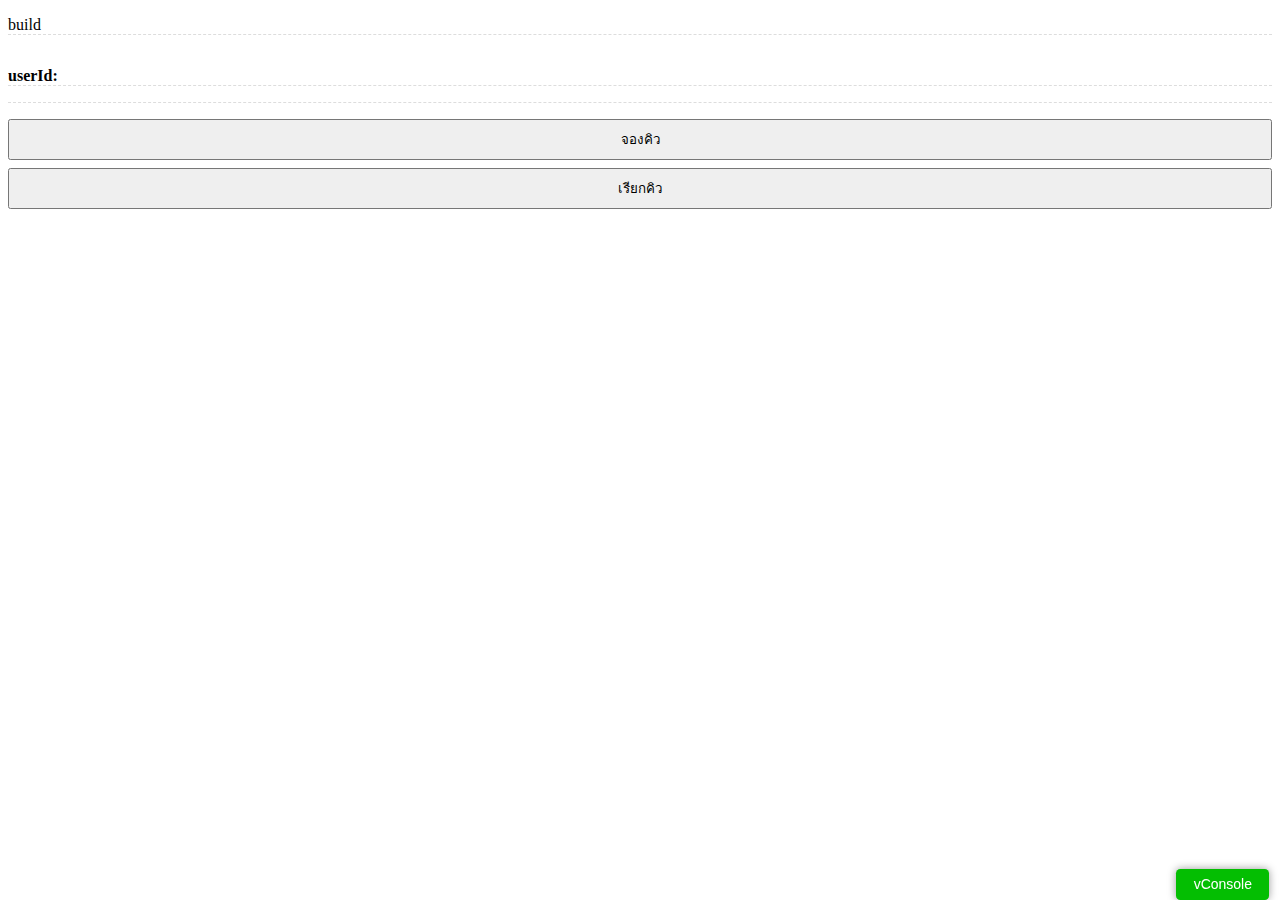
==== index.html @ f9ea2008 "run queue" ====
<!DOCTYPE html>
<html>

<head>
  <meta charset="UTF-8">
  <meta name="viewport" content="width=device-width,initial-scale=1,maximum-scale=1,user-scalable=0,viewport-fit=cover">
  <title>หวานเย็น</title>
  <link rel="stylesheet" href="css/style.css" media="all">

</head>

<body>
  <p>build <No class="6"></No> </p>

  <img id="pictureUrl">
  <p id="userId"><b>userId:</b> </p>
  <p id="queue"></p>


  <button id="btnQueue" onclick="insertQueue()">จองคิว</button>

  <button id="btnQueue" onclick="deleteQueue()">เรียกคิว</button>

  <script src="js/vconsole.min.js"></script>
  <script>
    var vConsole = new VConsole()
    console.log("Hello World!")
  </script>

  <script src="https://static.line-scdn.net/liff/edge/versions/2.4.1/sdk.js"></script>
  <script>
    var runningNumber = 0
    var currentNumber = 0
    var userId = ""

    function insertQueue() {
      runningNumber = runningNumber+1
      document.getElementById("queue").innerHTML = "queue:"+(runningNumber-currentNumber)
      // ส่ง userId+runningNumber ไปเก็บ
    }

    function insertQueue() {
      currentNumber = currentNumber+1
      document.getElementById("queue").innerHTML = "queue:"+(runningNumber-currentNumber)
      // ส่ง noti ไปที่ userId แรก
    }

    async function getUserProfile() {
      const profile = await liff.getProfile()
      document.getElementById("pictureUrl").src = profile.pictureUrl
      document.getElementById("userId").append(profile.userId)
      userId = profile.userId
    }

    async function main() {
      liff.ready.then(() => {
        if (liff.isLoggedIn()) {
          getUserProfile()
        } else {
          liff.login()
        }
        document.getElementById("queue").innerHTML = "queue:"+(runningNumber-currentNumber)

        if(userId == "U01a6c9fb2651ec61b5b2bb30f171b8e1"){
          // แสดงปุ่มเรียกคิว
        } else {
          // ตรวจสอบใน db ว่า userId จองไปรึยัง

          // ถ้ายังไม่จองแสดงปุ่มจองคิว
          
          // ถ้าจองแล้วแสดงจำนวนคิว

        }

      })
      await liff.init({ liffId: "1655187170-xynqG53n" })
    }
    main()
  </script>
</body>

</html>
---- css/style.css ----
button {
  display: block;
  width: 100%;
  padding: 8px 0;
  margin: 8px auto
}

p {
  border-bottom: 1px dashed #ddd
}

#pictureUrl {
  display: block;
  margin: 0 auto;
  width: 12%;
  display: -moz-box;
  display: -webkit-box;
  display: box;
  -moz-box-pack: center;
  -moz-box-align: center;
  -webkit-box-pack: center;
  -webkit-box-align: center;
  box-pack: center;
  box-align: center;
  -moz-border-radius: 100px;
  -webkit-border-radius: 100px;
  border-radius: 100px;
}

#accessToken, #utouId {
  display: block;
  overflow: auto
}
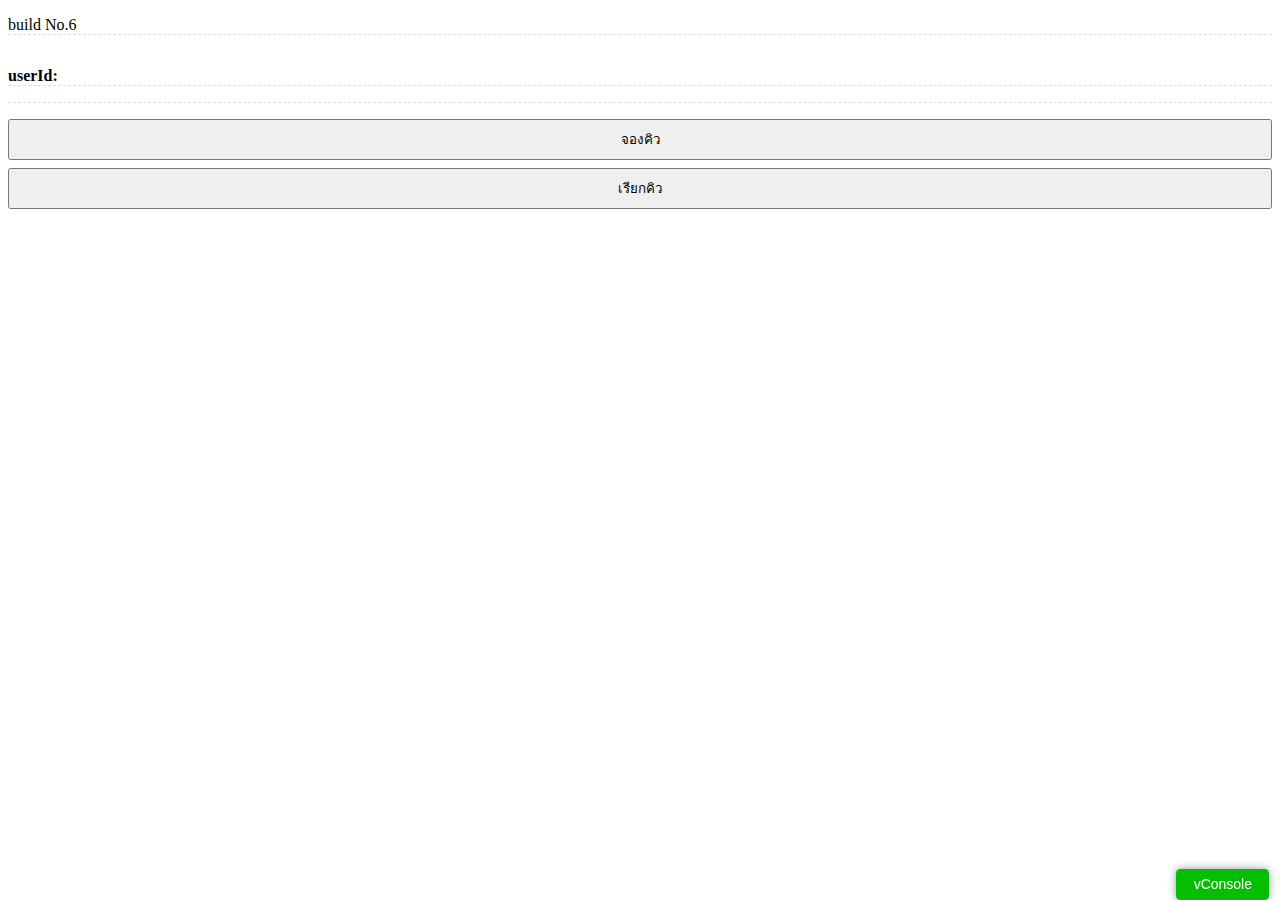
==== commit 8e788067: "build" ====
--- a/index.html
+++ b/index.html
@@ -10,7 +10,7 @@
 </head>
 
 <body>
-  <p>build <No class="6"></No> </p>
+  <p>build No.6 </p>
 
   <img id="pictureUrl">
   <p id="userId"><b>userId:</b> </p>
@@ -39,7 +39,7 @@
       // ส่ง userId+runningNumber ไปเก็บ
     }
 
-    function insertQueue() {
+    function deleteQueue() {
       currentNumber = currentNumber+1
       document.getElementById("queue").innerHTML = "queue:"+(runningNumber-currentNumber)
       // ส่ง noti ไปที่ userId แรก
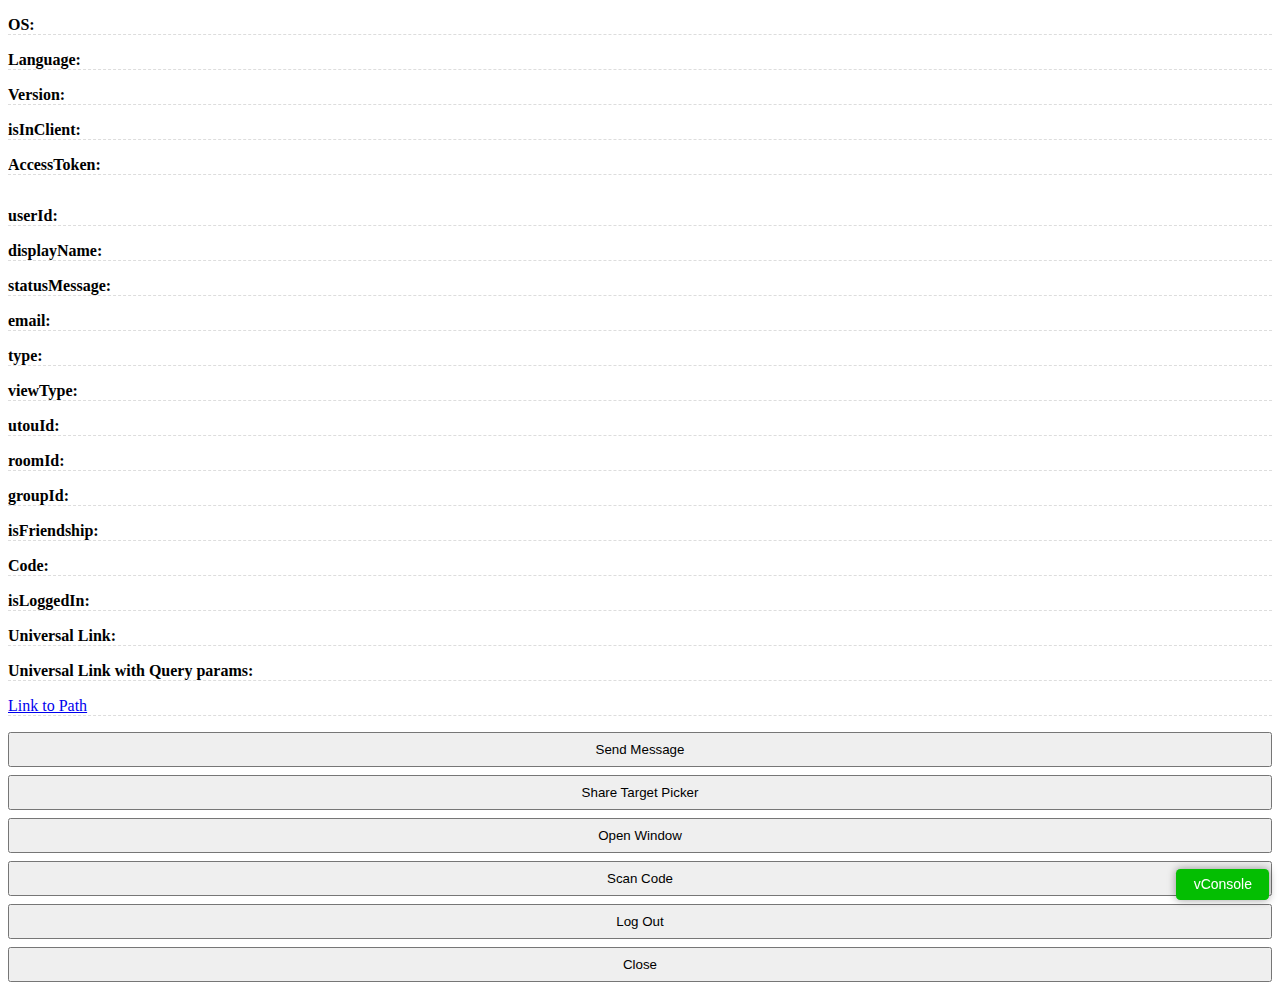
==== commit f198bbe4: "Test push UI" ====
--- a/index.html
+++ b/index.html
@@ -4,22 +4,43 @@
 <head>
   <meta charset="UTF-8">
   <meta name="viewport" content="width=device-width,initial-scale=1,maximum-scale=1,user-scalable=0,viewport-fit=cover">
-  <title>หวานเย็น</title>
-  <link rel="stylesheet" href="css/style.css" media="all">
+  <title>Test UI</title>
+  <!-- <link rel="stylesheet" href="css/style.css" media="all"> -->
+  <script>
+    document.write('<link rel="stylesheet" href="css/style.css?cache=' + new Date().getTime() +'" >')
+  </script>
 
 </head>
 
 <body>
-  <p>build No.6 </p>
-
+  <p id="os"><b>OS:</b> </p>
+  <p id="language"><b>Language:</b> </p>
+  <p id="version"><b>Version:</b> </p>
+  <p id="isInClient"><b>isInClient:</b> </p>
+  <p id="accessToken"><b>AccessToken:</b> </p>
   <img id="pictureUrl">
   <p id="userId"><b>userId:</b> </p>
-  <p id="queue"></p>
-
-
-  <button id="btnQueue" onclick="insertQueue()">จองคิว</button>
-
-  <button id="btnQueue" onclick="deleteQueue()">เรียกคิว</button>
+  <p id="displayName"><b>displayName:</b> </p>
+  <p id="statusMessage"><b>statusMessage:</b> </p>
+  <p id="decodedIDToken"><b>email:</b> </p>
+  <p id="type"><b>type:</b> </p>
+  <p id="viewType"><b>viewType:</b> </p>
+  <p id="utouId"><b>utouId:</b> </p>
+  <p id="roomId"><b>roomId:</b> </p>
+  <p id="groupId"><b>groupId:</b> </p>
+  <p id="friendship"><b>isFriendship:</b> </p>
+  <p id="scanCode"><b>Code:</b> </p>
+  <p id="isLoggedIn"><b>isLoggedIn:</b> </p>
+  <p id="universalLink1"><b>Universal Link:</b> </p>
+  <p id="universalLink2"><b>Universal Link with Query params:</b> </p>
+  <p><a href="https://chanopkhonnasee.github.io/LIFF/path/?param=1">Link to Path</a></p>
+
+  <button id="btnMsg" onclick="sendMsg()">Send Message</button>
+  <button id="btnShare" onclick="shareMsg()">Share Target Picker</button>
+  <button onclick="openWindow()">Open Window</button>
+  <button id="btnScanCode" onclick="scanCode()">Scan Code</button>
+  <button id="btnLogOut" onclick="logOut()">Log Out</button>
+  <button id="btnClose" onclick="closed()">Close</button>
 
   <script src="js/vconsole.min.js"></script>
   <script>
@@ -29,51 +50,152 @@
 
   <script src="https://static.line-scdn.net/liff/edge/versions/2.4.1/sdk.js"></script>
   <script>
-    var runningNumber = 0
-    var currentNumber = 0
-    var userId = ""
-
-    function insertQueue() {
-      runningNumber = runningNumber+1
-      document.getElementById("queue").innerHTML = "queue:"+(runningNumber-currentNumber)
-      // ส่ง userId+runningNumber ไปเก็บ
-    }
-
-    function deleteQueue() {
-      currentNumber = currentNumber+1
-      document.getElementById("queue").innerHTML = "queue:"+(runningNumber-currentNumber)
-      // ส่ง noti ไปที่ userId แรก
+    function createUniversalLink() {
+      const link1 = liff.permanentLink.createUrl()
+      document.getElementById("universalLink1").append(link1)
+
+      liff.permanentLink.setExtraQueryParam('param=9')
+      const link2 = liff.permanentLink.createUrl()
+      document.getElementById("universalLink2").append(link2)
+    }
+
+    async function shareMsg() {
+      // top 5 msg
+      await liff.shareTargetPicker([
+        {
+          "type": "sticker",
+          "stickerId": 1,
+          "packageId": 1
+        },
+        {
+          type: "text",
+          text: "This message was sent by ShareTargetPicker"
+        }
+      ])
+    }
+
+    function logOut() {
+      liff.logout()
+      window.location.reload()
+    }
+
+    function closed() {
+      liff.closeWindow()
+    }
+
+    async function scanCode() {
+      // why not activate
+      const result = await liff.scanCode()
+      document.getElementById("scanCode").append(result.value)
+    }
+
+    function openWindow() {
+      liff.openWindow({
+        url: "https://line.me",
+        external: true
+      })
+    }
+
+    async function getFriendship() {
+      const friend = await liff.getFriendship()
+      document.getElementById("friendship").append(friend.friendFlag)
+      if (!friend.friendFlag) {
+        if (confirm("คุณยังไม่ได้เพิ่ม Bot เป็นเพื่อน จะเพิ่มเลยไหม?")) {
+          window.location = "https://line.me/R/ti/p/@292yydxc"
+        }
+      }
+    }
+
+    async function sendMsg() {
+      if (liff.getContext().type !== "none") {
+        // top 5 msg
+        await liff.sendMessages([
+          {
+            "type": "sticker",
+            "stickerId": 1,
+            "packageId": 1
+          }
+        ])
+        alert("Message sent")
+      }
+    }
+
+    function getContext() {
+      if (liff.getContext() != null) {
+
+        // liff.getContext().type != undefined
+        // else {
+        //   document.getElementById("type").append("type id null")
+        // }
+        if (liff.getContext().type != null) {
+          document.getElementById("type").append(liff.getContext().type)
+        }
+
+        if (liff.getContext().viewType != null) {
+          document.getElementById("viewType").append(liff.getContext().viewType)
+        }
+
+        if (liff.getContext().utouId != null) {
+          document.getElementById("utouId").append(liff.getContext().utouId)
+        }
+
+        if (liff.getContext().roomId != null) {
+          document.getElementById("roomId").append(liff.getContext().roomId)
+        }
+
+        if (liff.getContext().groupId != null) {
+          document.getElementById("groupId").append(liff.getContext().groupId)
+        }
+      }
     }
 
     async function getUserProfile() {
       const profile = await liff.getProfile()
       document.getElementById("pictureUrl").src = profile.pictureUrl
       document.getElementById("userId").append(profile.userId)
-      userId = profile.userId
+      document.getElementById("statusMessage").append(profile.statusMessage)
+      document.getElementById("displayName").append(profile.displayName)
+      if (liff.getDecodedIDToken() != null) {
+        if (liff.getDecodedIDToken().email != null) {
+          document.getElementById("decodedIDToken").append(liff.getDecodedIDToken().email)
+        } else {
+          document.getElementById("decodedIDToken").append("email is null")
+        }
+      } else {
+        document.getElementById("decodedIDToken").append("getDecodedIDToken is null")
+      }
+    }
+
+    function getEnvironment() {
+      document.getElementById("os").append(liff.getOS())
+      document.getElementById("language").append(liff.getLanguage())
+      document.getElementById("version").append(liff.getVersion())
+      document.getElementById("accessToken").append(liff.getAccessToken())
+      document.getElementById("isInClient").append(liff.isInClient())
+      if (liff.isInClient()) {
+        document.getElementById("btnLogOut").style.display = "none"
+      } else {
+        document.getElementById("btnMsg").style.display = "none"
+        document.getElementById("btnScanCode").style.display = "none"
+        document.getElementById("btnClose").style.display = "none"
+      }
     }
 
     async function main() {
+      // alert("LINE Developers x Skooldio")
       liff.ready.then(() => {
+        document.getElementById("isLoggedIn").append(liff.isLoggedIn())
         if (liff.isLoggedIn()) {
+          getEnvironment()
           getUserProfile()
+          getContext()
+          getFriendship()
+          createUniversalLink()
         } else {
           liff.login()
         }
-        document.getElementById("queue").innerHTML = "queue:"+(runningNumber-currentNumber)
-
-        if(userId == "U01a6c9fb2651ec61b5b2bb30f171b8e1"){
-          // แสดงปุ่มเรียกคิว
-        } else {
-          // ตรวจสอบใน db ว่า userId จองไปรึยัง
-
-          // ถ้ายังไม่จองแสดงปุ่มจองคิว
-          
-          // ถ้าจองแล้วแสดงจำนวนคิว
-
-        }
-
       })
-      await liff.init({ liffId: "1655187170-xynqG53n" })
+      await liff.init({ liffId: "1655102813-xELeZQre" })
     }
     main()
   </script>
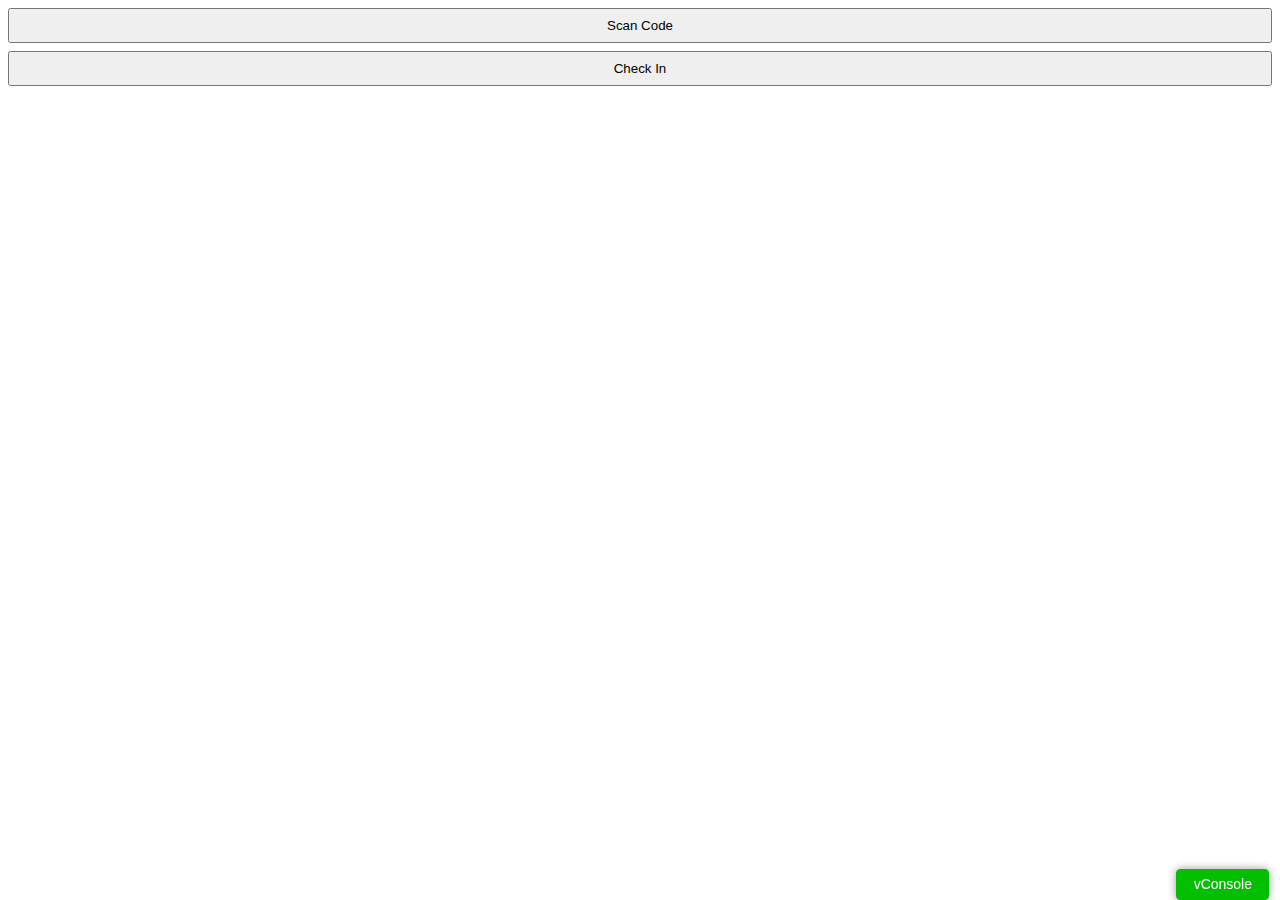
==== commit 4d6cde5c: "Test UI" ====
--- a/index.html
+++ b/index.html
@@ -7,13 +7,13 @@
   <title>Test UI</title>
   <!-- <link rel="stylesheet" href="css/style.css" media="all"> -->
   <script>
-    document.write('<link rel="stylesheet" href="css/style.css?cache=' + new Date().getTime() +'" >')
+    document.write('<link rel="stylesheet" href="css/style.css?cache=' + new Date().getTime() + '" >')
   </script>
 
 </head>
 
 <body>
-  <p id="os"><b>OS:</b> </p>
+  <!-- <p id="os"><b>OS:</b> </p>
   <p id="language"><b>Language:</b> </p>
   <p id="version"><b>Version:</b> </p>
   <p id="isInClient"><b>isInClient:</b> </p>
@@ -33,14 +33,16 @@
   <p id="isLoggedIn"><b>isLoggedIn:</b> </p>
   <p id="universalLink1"><b>Universal Link:</b> </p>
   <p id="universalLink2"><b>Universal Link with Query params:</b> </p>
-  <p><a href="https://chanopkhonnasee.github.io/LIFF/path/?param=1">Link to Path</a></p>
-
-  <button id="btnMsg" onclick="sendMsg()">Send Message</button>
+  <p><a href="https://chanopkhonnasee.github.io/LIFF/path/?param=1">Link to Path</a></p> -->
+
+  <!-- <button id="btnMsg" onclick="sendMsg()">Send Message</button>
   <button id="btnShare" onclick="shareMsg()">Share Target Picker</button>
-  <button onclick="openWindow()">Open Window</button>
+  <button onclick="openWindow()">Open Window</button> -->
   <button id="btnScanCode" onclick="scanCode()">Scan Code</button>
-  <button id="btnLogOut" onclick="logOut()">Log Out</button>
-  <button id="btnClose" onclick="closed()">Close</button>
+  <button id="btnCheckIn" onclick="logOut()">Check In</button>
+
+  <!-- <button id="btnLogOut" onclick="logOut()">Log Out</button>
+  <button id="btnClose" onclick="closed()">Close</button> -->
 
   <script src="js/vconsole.min.js"></script>
   <script>
@@ -72,6 +74,10 @@
           text: "This message was sent by ShareTargetPicker"
         }
       ])
+    }
+
+    function goToOrderPage() {
+      window.location = "https://chanopkhonnasee.github.io/LIFF/path/?param=1"
     }
 
     function logOut() {
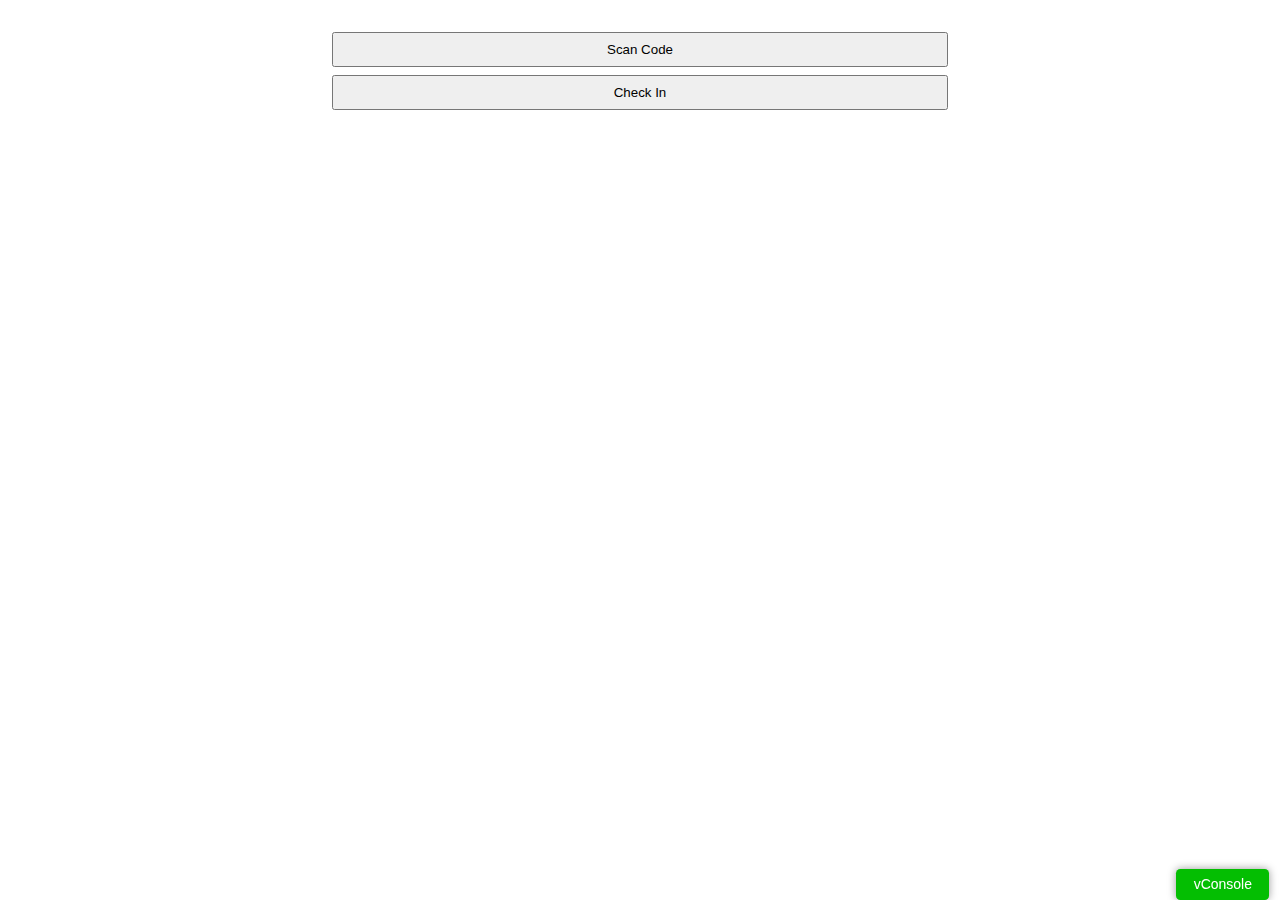
==== commit 3ced4b7a: "Edit UI , CSS" ====
--- a/index.html
+++ b/index.html
@@ -38,12 +38,13 @@
   <!-- <button id="btnMsg" onclick="sendMsg()">Send Message</button>
   <button id="btnShare" onclick="shareMsg()">Share Target Picker</button>
   <button onclick="openWindow()">Open Window</button> -->
-  <button id="btnScanCode" onclick="scanCode()">Scan Code</button>
-  <button id="btnCheckIn" onclick="logOut()">Check In</button>
-
-  <!-- <button id="btnLogOut" onclick="logOut()">Log Out</button>
+  <div class="container">
+    <button id="btnScanCode" onclick="scanCode()">Scan Code</button>
+    <button id="btnCheckIn" onclick="logOut()">Check In</button>
+
+    <!-- <button id="btnLogOut" onclick="logOut()">Log Out</button>
   <button id="btnClose" onclick="closed()">Close</button> -->
-
+  </div>
   <script src="js/vconsole.min.js"></script>
   <script>
     var vConsole = new VConsole()
--- a/css/style.css
+++ b/css/style.css
@@ -1,12 +1,19 @@
 button {
   display: block;
-  width: 100%;
+  width: 50%;
   padding: 8px 0;
-  margin: 8px auto
+  margin: 8px auto;
+  text-align: center;
 }
 
 p {
-  border-bottom: 1px dashed #ddd
+  border-bottom: 1px dashed #ddd;
+}
+
+.container{
+  padding: 1rem;
+  justify-content: center;
+  align-items: center;
 }
 
 #pictureUrl {
@@ -27,7 +34,8 @@
   border-radius: 100px;
 }
 
-#accessToken, #utouId {
+#accessToken,
+#utouId {
   display: block;
-  overflow: auto
-}+  overflow: auto;
+}
--- a/css/style.css
+++ b/css/style.css
@@ -1,12 +1,19 @@
 button {
   display: block;
-  width: 100%;
+  width: 50%;
   padding: 8px 0;
-  margin: 8px auto
+  margin: 8px auto;
+  text-align: center;
 }
 
 p {
-  border-bottom: 1px dashed #ddd
+  border-bottom: 1px dashed #ddd;
+}
+
+.container{
+  padding: 1rem;
+  justify-content: center;
+  align-items: center;
 }
 
 #pictureUrl {
@@ -27,7 +34,8 @@
   border-radius: 100px;
 }
 
-#accessToken, #utouId {
+#accessToken,
+#utouId {
   display: block;
-  overflow: auto
-}+  overflow: auto;
+}
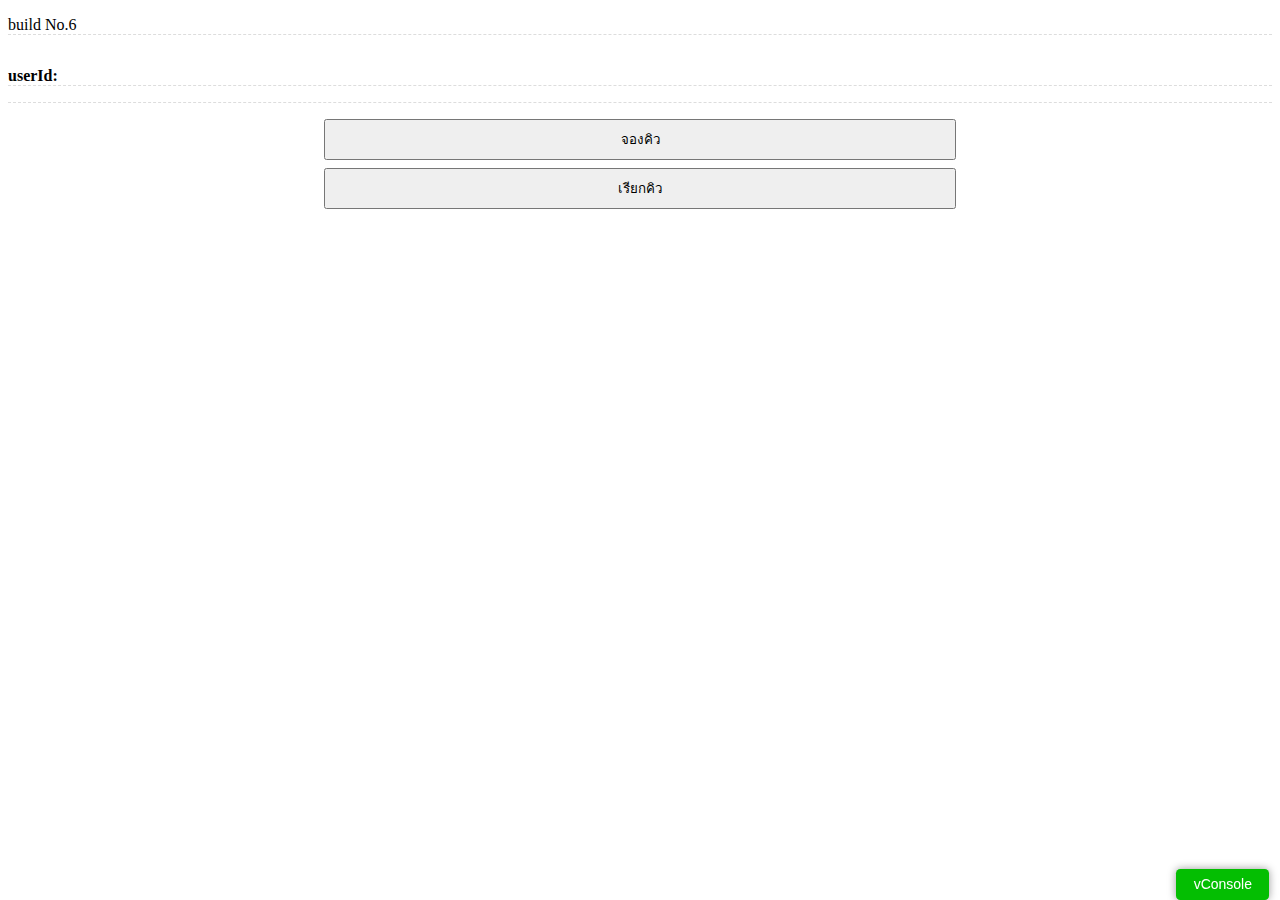
==== commit 37b54605: "liff" ====
--- a/index.html
+++ b/index.html
@@ -4,47 +4,23 @@
 <head>
   <meta charset="UTF-8">
   <meta name="viewport" content="width=device-width,initial-scale=1,maximum-scale=1,user-scalable=0,viewport-fit=cover">
-  <title>Test UI</title>
-  <!-- <link rel="stylesheet" href="css/style.css" media="all"> -->
-  <script>
-    document.write('<link rel="stylesheet" href="css/style.css?cache=' + new Date().getTime() + '" >')
-  </script>
+  <title>Queue</title>
+  <link rel="stylesheet" href="css/style.css" media="all">
 
 </head>
 
 <body>
-  <!-- <p id="os"><b>OS:</b> </p>
-  <p id="language"><b>Language:</b> </p>
-  <p id="version"><b>Version:</b> </p>
-  <p id="isInClient"><b>isInClient:</b> </p>
-  <p id="accessToken"><b>AccessToken:</b> </p>
+  <p>build No.6 </p>
+
   <img id="pictureUrl">
   <p id="userId"><b>userId:</b> </p>
-  <p id="displayName"><b>displayName:</b> </p>
-  <p id="statusMessage"><b>statusMessage:</b> </p>
-  <p id="decodedIDToken"><b>email:</b> </p>
-  <p id="type"><b>type:</b> </p>
-  <p id="viewType"><b>viewType:</b> </p>
-  <p id="utouId"><b>utouId:</b> </p>
-  <p id="roomId"><b>roomId:</b> </p>
-  <p id="groupId"><b>groupId:</b> </p>
-  <p id="friendship"><b>isFriendship:</b> </p>
-  <p id="scanCode"><b>Code:</b> </p>
-  <p id="isLoggedIn"><b>isLoggedIn:</b> </p>
-  <p id="universalLink1"><b>Universal Link:</b> </p>
-  <p id="universalLink2"><b>Universal Link with Query params:</b> </p>
-  <p><a href="https://chanopkhonnasee.github.io/LIFF/path/?param=1">Link to Path</a></p> -->
+  <p id="queue"></p>
 
-  <!-- <button id="btnMsg" onclick="sendMsg()">Send Message</button>
-  <button id="btnShare" onclick="shareMsg()">Share Target Picker</button>
-  <button onclick="openWindow()">Open Window</button> -->
-  <div class="container">
-    <button id="btnScanCode" onclick="scanCode()">Scan Code</button>
-    <button id="btnCheckIn" onclick="logOut()">Check In</button>
 
-    <!-- <button id="btnLogOut" onclick="logOut()">Log Out</button>
-  <button id="btnClose" onclick="closed()">Close</button> -->
-  </div>
+  <button id="btnQueue" onclick="insertQueue()">จองคิว</button>
+
+  <button id="btnQueue" onclick="deleteQueue()">เรียกคิว</button>
+
   <script src="js/vconsole.min.js"></script>
   <script>
     var vConsole = new VConsole()
@@ -53,156 +29,51 @@
 
   <script src="https://static.line-scdn.net/liff/edge/versions/2.4.1/sdk.js"></script>
   <script>
-    function createUniversalLink() {
-      const link1 = liff.permanentLink.createUrl()
-      document.getElementById("universalLink1").append(link1)
+    var runningNumber = 0
+    var currentNumber = 0
+    var userId = ""
 
-      liff.permanentLink.setExtraQueryParam('param=9')
-      const link2 = liff.permanentLink.createUrl()
-      document.getElementById("universalLink2").append(link2)
+    function insertQueue() {
+      runningNumber = runningNumber+1
+      document.getElementById("queue").innerHTML = "queue:"+(runningNumber-currentNumber)
+      // ส่ง userId+runningNumber ไปเก็บ
     }
 
-    async function shareMsg() {
-      // top 5 msg
-      await liff.shareTargetPicker([
-        {
-          "type": "sticker",
-          "stickerId": 1,
-          "packageId": 1
-        },
-        {
-          type: "text",
-          text: "This message was sent by ShareTargetPicker"
-        }
-      ])
-    }
-
-    function goToOrderPage() {
-      window.location = "https://chanopkhonnasee.github.io/LIFF/path/?param=1"
-    }
-
-    function logOut() {
-      liff.logout()
-      window.location.reload()
-    }
-
-    function closed() {
-      liff.closeWindow()
-    }
-
-    async function scanCode() {
-      // why not activate
-      const result = await liff.scanCode()
-      document.getElementById("scanCode").append(result.value)
-    }
-
-    function openWindow() {
-      liff.openWindow({
-        url: "https://line.me",
-        external: true
-      })
-    }
-
-    async function getFriendship() {
-      const friend = await liff.getFriendship()
-      document.getElementById("friendship").append(friend.friendFlag)
-      if (!friend.friendFlag) {
-        if (confirm("คุณยังไม่ได้เพิ่ม Bot เป็นเพื่อน จะเพิ่มเลยไหม?")) {
-          window.location = "https://line.me/R/ti/p/@292yydxc"
-        }
-      }
-    }
-
-    async function sendMsg() {
-      if (liff.getContext().type !== "none") {
-        // top 5 msg
-        await liff.sendMessages([
-          {
-            "type": "sticker",
-            "stickerId": 1,
-            "packageId": 1
-          }
-        ])
-        alert("Message sent")
-      }
-    }
-
-    function getContext() {
-      if (liff.getContext() != null) {
-
-        // liff.getContext().type != undefined
-        // else {
-        //   document.getElementById("type").append("type id null")
-        // }
-        if (liff.getContext().type != null) {
-          document.getElementById("type").append(liff.getContext().type)
-        }
-
-        if (liff.getContext().viewType != null) {
-          document.getElementById("viewType").append(liff.getContext().viewType)
-        }
-
-        if (liff.getContext().utouId != null) {
-          document.getElementById("utouId").append(liff.getContext().utouId)
-        }
-
-        if (liff.getContext().roomId != null) {
-          document.getElementById("roomId").append(liff.getContext().roomId)
-        }
-
-        if (liff.getContext().groupId != null) {
-          document.getElementById("groupId").append(liff.getContext().groupId)
-        }
-      }
+    function deleteQueue() {
+      currentNumber = currentNumber+1
+      document.getElementById("queue").innerHTML = "queue:"+(runningNumber-currentNumber)
+      // ส่ง noti ไปที่ userId แรก
     }
 
     async function getUserProfile() {
       const profile = await liff.getProfile()
       document.getElementById("pictureUrl").src = profile.pictureUrl
       document.getElementById("userId").append(profile.userId)
-      document.getElementById("statusMessage").append(profile.statusMessage)
-      document.getElementById("displayName").append(profile.displayName)
-      if (liff.getDecodedIDToken() != null) {
-        if (liff.getDecodedIDToken().email != null) {
-          document.getElementById("decodedIDToken").append(liff.getDecodedIDToken().email)
-        } else {
-          document.getElementById("decodedIDToken").append("email is null")
-        }
-      } else {
-        document.getElementById("decodedIDToken").append("getDecodedIDToken is null")
-      }
-    }
-
-    function getEnvironment() {
-      document.getElementById("os").append(liff.getOS())
-      document.getElementById("language").append(liff.getLanguage())
-      document.getElementById("version").append(liff.getVersion())
-      document.getElementById("accessToken").append(liff.getAccessToken())
-      document.getElementById("isInClient").append(liff.isInClient())
-      if (liff.isInClient()) {
-        document.getElementById("btnLogOut").style.display = "none"
-      } else {
-        document.getElementById("btnMsg").style.display = "none"
-        document.getElementById("btnScanCode").style.display = "none"
-        document.getElementById("btnClose").style.display = "none"
-      }
+      userId = profile.userId
     }
 
     async function main() {
-      // alert("LINE Developers x Skooldio")
       liff.ready.then(() => {
-        document.getElementById("isLoggedIn").append(liff.isLoggedIn())
         if (liff.isLoggedIn()) {
-          getEnvironment()
           getUserProfile()
-          getContext()
-          getFriendship()
-          createUniversalLink()
         } else {
           liff.login()
         }
+        document.getElementById("queue").innerHTML = "queue:"+(runningNumber-currentNumber)
+
+        if(userId == "U01a6c9fb2651ec61b5b2bb30f171b8e1"){
+          // แสดงปุ่มเรียกคิว
+        } else {
+          // ตรวจสอบใน db ว่า userId จองไปรึยัง
+
+          // ถ้ายังไม่จองแสดงปุ่มจองคิว
+          
+          // ถ้าจองแล้วแสดงจำนวนคิว
+
+        }
+
       })
-      await liff.init({ liffId: "1655102813-xELeZQre" })
+      await liff.init({ liffId: "1655187170-xynqG53n" })
     }
     main()
   </script>
--- a/css/style.css
+++ b/css/style.css
@@ -10,10 +10,15 @@
   border-bottom: 1px dashed #ddd;
 }
 
-.container{
+.container {
   padding: 1rem;
   justify-content: center;
   align-items: center;
+}
+
+.order {
+  padding: 1rem;
+  background-color: #e6e6e6;
 }
 
 #pictureUrl {
